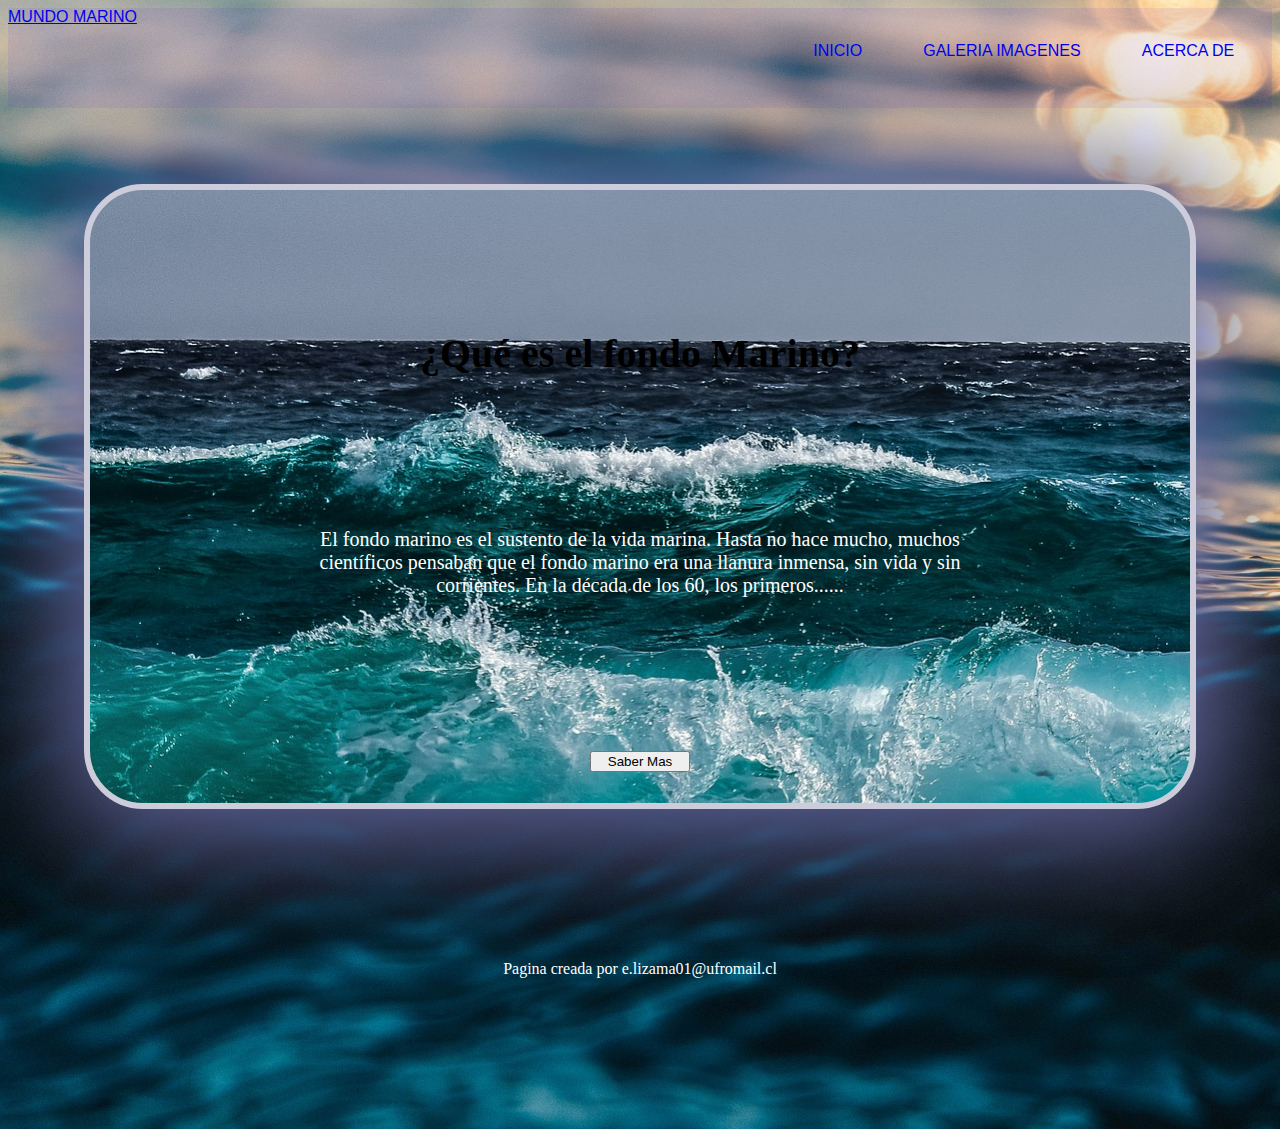
==== index.html @ bd56100f "Add files via upload" ====
<!DOCTYPE html>
<html>

<head>
    <meta charset="utf-8" />
    <meta http-equiv="X-UA-Compatible" content="IE=edge">
    <title>Inicio</title>
    <meta name="viewport" content="width=device-width, initial-scale=1">
    <link rel="stylesheet" type="text/css" media="screen" href="css/estilo1.css" />
    <script src="main.js"></script>
</head>

<body>
    <header class="header">
        <div id="logo">
            <a href="index.html">MUNDO MARINO</a>
        </div>
        <ul id="menu">
            <li>
                <a href="index.html">INICIO</a>
                <a href="galeriaimagenes.html">GALERIA IMAGENES</a>
                <a href="acercade.html">ACERCA DE </a>
            </li>
        </ul>

    </header>
    <div class="container1">
        <h1>¿Qué es el fondo Marino?</h1>
        <p>El fondo marino es el sustento de la vida marina. Hasta no hace mucho, muchos científicos pensaban que el fondo marino era una llanura inmensa, sin vida y sin corrientes. En la década de los 60, los primeros......</p>

        <a href="acercade.html" id="ab"><button id="vermas" type="button" class="btn btn-large btn-block btn-info">Saber Mas </button></a>
    </div>
    <footer>
        <p>Pagina creada por e.lizama01@ufromail.cl</p>
    </footer>
    </body
---- css/estilo1.css ----
body {
    background-image: url("../images/imagen8.jpg");
}

#textlogo {
    color: rgba(57, 44, 202, 0.966);
}

header {
    background-color: rgba(89, 14, 238, 0.082);
    height: 100px;
    margin: 0.25;
    text-decoration: none;
    font-family: 'Gill Sans', 'Gill Sans MT', Calibri, 'Trebuchet MS', sans-serif;
}

#menu {
    float: right;
    background-color: rgba(222, 184, 135, 0);
    margin-top: 0.60;
    text-decoration: none;
}

ul {
    list-style-type: none;
    text-decoration: none;
}

li a {
    border-color: rgb(145, 17, 13);
    border-width: 1cm;
    border: 0.50cm;
    margin-right: 0.50cm;
    padding: 0.50cm;
    text-decoration: none;
}

li a.active {
    background-color: rgba(11, 7, 73, 0.185);
    color: white;
    text-decoration: none;
}

li a:hover:not(.active) {
    background-color: rgba(16, 38, 100, 0.288);
    color: white;
}

.container1 {
    background-color: rgb(22, 205, 211);
    align-items: center;
    background-image: url("../images/imagen7.jpg");
    height: 500px;
    text-align: center;
    padding-top: 3cm;
    padding-left: 2cm;
    padding-right: 2cm;
    font-size: 20px;
    margin: 2cm;
    -webkit-box-shadow: 2px 4px 115px 28px rgba(100, 103, 158, 1);
    -moz-box-shadow: 2px 4px 115px 28px rgba(100, 103, 158, 1);
    box-shadow: 2px 4px 115px 28px rgba(100, 103, 158, 1);
    border-radius: 59px 59px 59px 59px;
    -moz-border-radius: 59px 59px 59px 59px;
    -webkit-border-radius: 59px 59px 59px 59px;
    border: 6px solid #ccccdb;
}

p {
    color: rgb(255, 255, 255);
    margin: 4cm;
    padding-top: 0.50;
}

#vermas {
    width: 100px;
    margin: 0cm;
    position: absolutes;
    margin-left: auto;
    margin-right: auto;
    text-decoration: none;
}

footer {
    text-align: center;
    background-color: rgba(169, 169, 169, 0);
}

.column {
    float: left;
    width: 25%;
    padding: 10px;
}
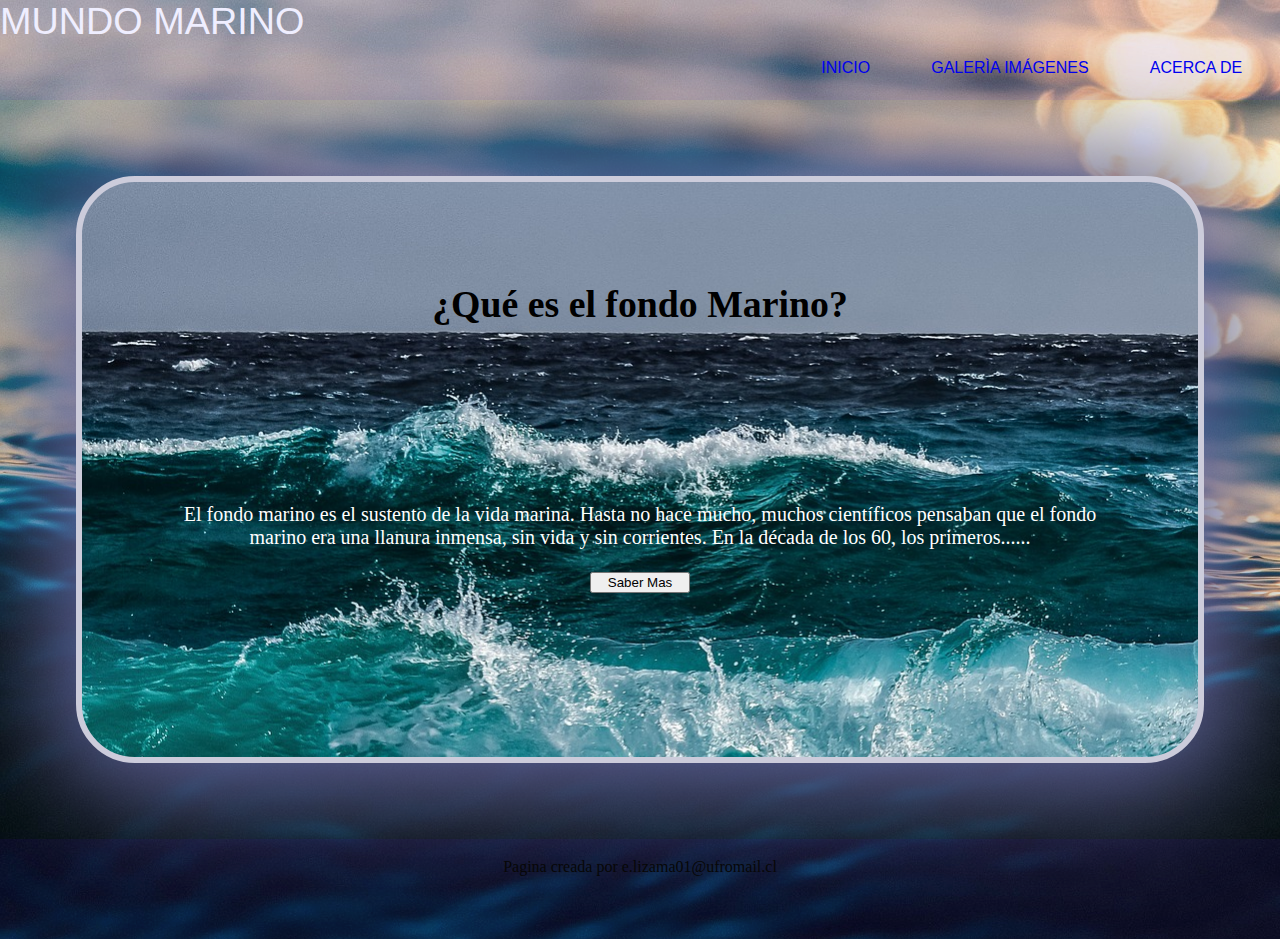
==== commit 84380b20: "22/9/18" ====
--- a/index.html
+++ b/index.html
@@ -13,12 +13,12 @@
 <body>
     <header class="header">
         <div id="logo">
-            <a href="index.html">MUNDO MARINO</a>
+            <a id="textlogo" href="index.html">MUNDO MARINO</a>
         </div>
         <ul id="menu">
             <li>
                 <a href="index.html">INICIO</a>
-                <a href="galeriaimagenes.html">GALERIA IMAGENES</a>
+                <a href="galeriaimagenes.html">GALERÌA IMÁGENES</a>
                 <a href="acercade.html">ACERCA DE </a>
             </li>
         </ul>
@@ -26,7 +26,7 @@
     </header>
     <div class="container1">
         <h1>¿Qué es el fondo Marino?</h1>
-        <p>El fondo marino es el sustento de la vida marina. Hasta no hace mucho, muchos científicos pensaban que el fondo marino era una llanura inmensa, sin vida y sin corrientes. En la década de los 60, los primeros......</p>
+        <p id="pindex">El fondo marino es el sustento de la vida marina. Hasta no hace mucho, muchos científicos pensaban que el fondo marino era una llanura inmensa, sin vida y sin corrientes. En la década de los 60, los primeros......</p>
 
         <a href="acercade.html" id="ab"><button id="vermas" type="button" class="btn btn-large btn-block btn-info">Saber Mas </button></a>
     </div>
--- a/css/estilo1.css
+++ b/css/estilo1.css
@@ -1,9 +1,12 @@
 body {
     background-image: url("../images/imagen8.jpg");
+    margin: 0%;
 }
 
 #textlogo {
-    color: rgba(57, 44, 202, 0.966);
+    color: rgb(239, 238, 255);
+    font-size: 1cm;
+    text-decoration: none;
 }
 
 header {
@@ -52,7 +55,7 @@
     background-image: url("../images/imagen7.jpg");
     height: 500px;
     text-align: center;
-    padding-top: 3cm;
+    padding-top: 2cm;
     padding-left: 2cm;
     padding-right: 2cm;
     font-size: 20px;
@@ -66,10 +69,16 @@
     border: 6px solid #ccccdb;
 }
 
+#pindex {
+    color: rgb(255, 255, 255);
+    margin: 20px;
+    padding-top: 4cm;
+}
+
 p {
-    color: rgb(255, 255, 255);
-    margin: 4cm;
-    padding-top: 0.50;
+    color: rgb(7, 7, 7);
+    margin: 20px;
+    padding-top: 0.50cm;
 }
 
 #vermas {
@@ -83,11 +92,29 @@
 
 footer {
     text-align: center;
-    background-color: rgba(169, 169, 169, 0);
+    background-color: rgba(89, 14, 238, 0.082);
+    height: 100px;
 }
 
 .column {
     float: left;
     width: 25%;
     padding: 10px;
+}
+
+section {
+    text-align: center;
+    background-color: #ccccdb8c;
+    margin: 1.5cm;
+    -webkit-box-shadow: 2px 4px 115px 28px rgba(100, 103, 158, 1);
+    -moz-box-shadow: 2px 4px 115px 28px rgba(100, 103, 158, 1);
+    box-shadow: 2px 4px 115px 28px rgba(100, 103, 158, 1);
+    border-radius: 59px 59px 59px 59px;
+    -moz-border-radius: 59px 59px 59px 59px;
+    -webkit-border-radius: 59px 59px 59px 59px;
+    border: 6px solid #ccccdb;
+}
+
+h1 {
+    font-size: 1cm;
 }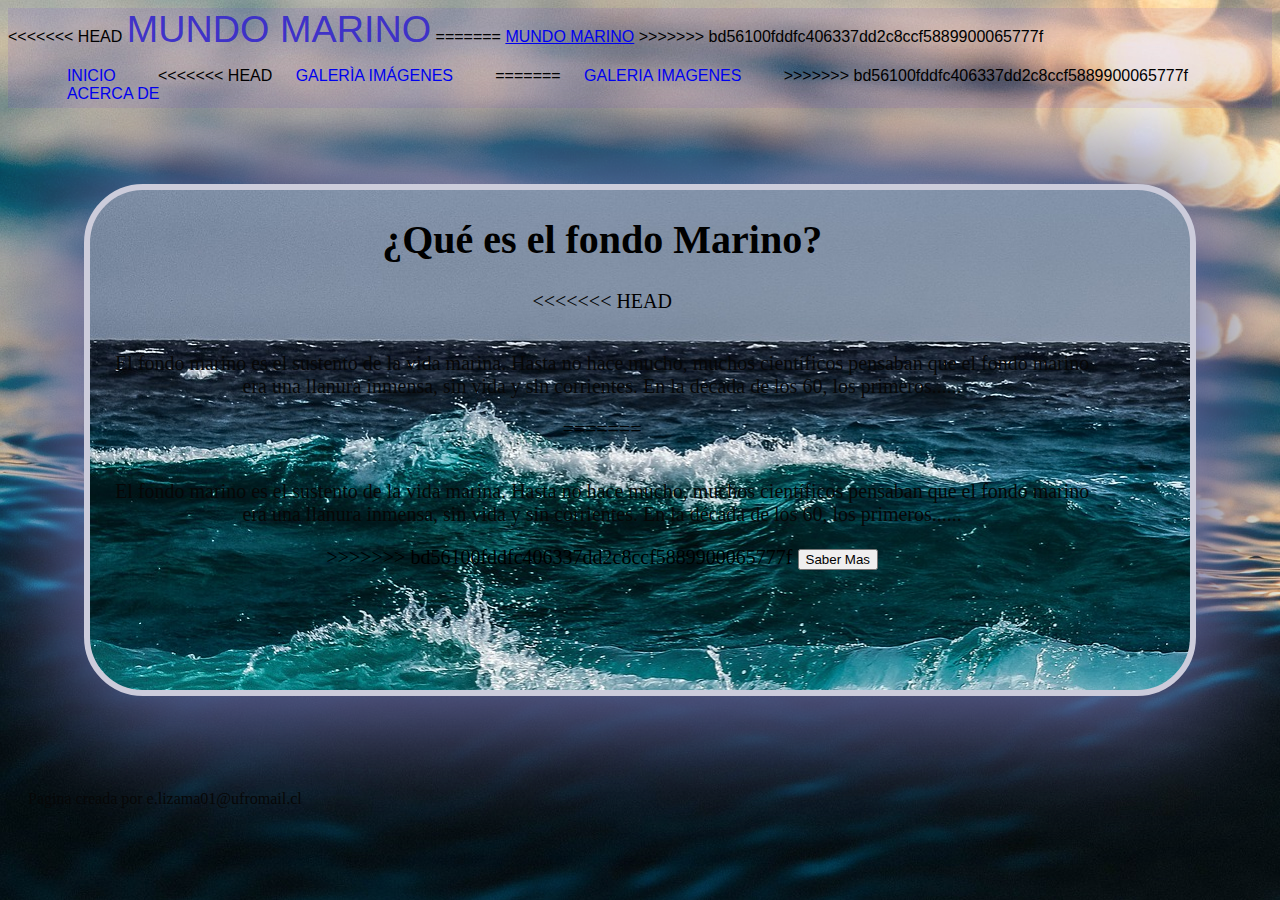
==== commit bfe27066: "22/9/18" ====
--- a/index.html
+++ b/index.html
@@ -13,12 +13,20 @@
 <body>
     <header class="header">
         <div id="logo">
+<<<<<<< HEAD
             <a id="textlogo" href="index.html">MUNDO MARINO</a>
+=======
+            <a href="index.html">MUNDO MARINO</a>
+>>>>>>> bd56100fddfc406337dd2c8ccf5889900065777f
         </div>
         <ul id="menu">
             <li>
                 <a href="index.html">INICIO</a>
+<<<<<<< HEAD
                 <a href="galeriaimagenes.html">GALERÌA IMÁGENES</a>
+=======
+                <a href="galeriaimagenes.html">GALERIA IMAGENES</a>
+>>>>>>> bd56100fddfc406337dd2c8ccf5889900065777f
                 <a href="acercade.html">ACERCA DE </a>
             </li>
         </ul>
@@ -26,7 +34,11 @@
     </header>
     <div class="container1">
         <h1>¿Qué es el fondo Marino?</h1>
+<<<<<<< HEAD
         <p id="pindex">El fondo marino es el sustento de la vida marina. Hasta no hace mucho, muchos científicos pensaban que el fondo marino era una llanura inmensa, sin vida y sin corrientes. En la década de los 60, los primeros......</p>
+=======
+        <p>El fondo marino es el sustento de la vida marina. Hasta no hace mucho, muchos científicos pensaban que el fondo marino era una llanura inmensa, sin vida y sin corrientes. En la década de los 60, los primeros......</p>
+>>>>>>> bd56100fddfc406337dd2c8ccf5889900065777f
 
         <a href="acercade.html" id="ab"><button id="vermas" type="button" class="btn btn-large btn-block btn-info">Saber Mas </button></a>
     </div>
--- a/css/estilo1.css
+++ b/css/estilo1.css
@@ -1,5 +1,6 @@
 body {
     background-image: url("../images/imagen8.jpg");
+<<<<<<< HEAD
     margin: 0%;
 }
 
@@ -7,6 +8,12 @@
     color: rgb(239, 238, 255);
     font-size: 1cm;
     text-decoration: none;
+=======
+}
+
+#textlogo {
+    color: rgba(57, 44, 202, 0.966);
+>>>>>>> bd56100fddfc406337dd2c8ccf5889900065777f
 }
 
 header {
@@ -55,7 +62,11 @@
     background-image: url("../images/imagen7.jpg");
     height: 500px;
     text-align: center;
+<<<<<<< HEAD
     padding-top: 2cm;
+=======
+    padding-top: 3cm;
+>>>>>>> bd56100fddfc406337dd2c8ccf5889900065777f
     padding-left: 2cm;
     padding-right: 2cm;
     font-size: 20px;
@@ -69,6 +80,7 @@
     border: 6px solid #ccccdb;
 }
 
+<<<<<<< HEAD
 #pindex {
     color: rgb(255, 255, 255);
     margin: 20px;
@@ -79,6 +91,12 @@
     color: rgb(7, 7, 7);
     margin: 20px;
     padding-top: 0.50cm;
+=======
+p {
+    color: rgb(255, 255, 255);
+    margin: 4cm;
+    padding-top: 0.50;
+>>>>>>> bd56100fddfc406337dd2c8ccf5889900065777f
 }
 
 #vermas {
@@ -92,14 +110,19 @@
 
 footer {
     text-align: center;
+<<<<<<< HEAD
     background-color: rgba(89, 14, 238, 0.082);
     height: 100px;
+=======
+    background-color: rgba(169, 169, 169, 0);
+>>>>>>> bd56100fddfc406337dd2c8ccf5889900065777f
 }
 
 .column {
     float: left;
     width: 25%;
     padding: 10px;
+<<<<<<< HEAD
 }
 
 section {
@@ -117,4 +140,6 @@
 
 h1 {
     font-size: 1cm;
+=======
+>>>>>>> bd56100fddfc406337dd2c8ccf5889900065777f
 }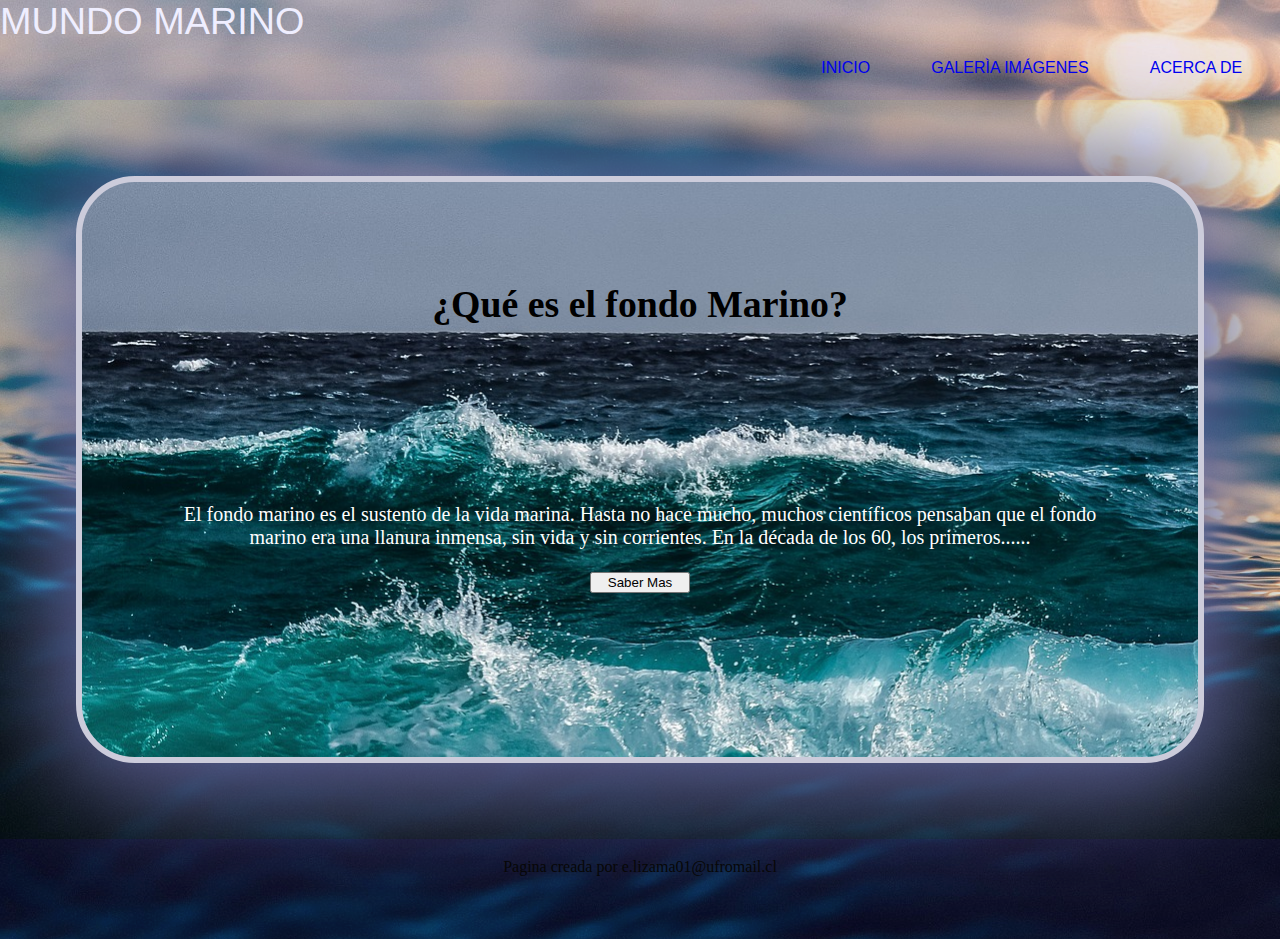
==== commit 0eb2e475: "22/09/18" ====
--- a/index.html
+++ b/index.html
@@ -13,20 +13,12 @@
 <body>
     <header class="header">
         <div id="logo">
-<<<<<<< HEAD
             <a id="textlogo" href="index.html">MUNDO MARINO</a>
-=======
-            <a href="index.html">MUNDO MARINO</a>
->>>>>>> bd56100fddfc406337dd2c8ccf5889900065777f
         </div>
         <ul id="menu">
             <li>
                 <a href="index.html">INICIO</a>
-<<<<<<< HEAD
                 <a href="galeriaimagenes.html">GALERÌA IMÁGENES</a>
-=======
-                <a href="galeriaimagenes.html">GALERIA IMAGENES</a>
->>>>>>> bd56100fddfc406337dd2c8ccf5889900065777f
                 <a href="acercade.html">ACERCA DE </a>
             </li>
         </ul>
@@ -34,11 +26,7 @@
     </header>
     <div class="container1">
         <h1>¿Qué es el fondo Marino?</h1>
-<<<<<<< HEAD
         <p id="pindex">El fondo marino es el sustento de la vida marina. Hasta no hace mucho, muchos científicos pensaban que el fondo marino era una llanura inmensa, sin vida y sin corrientes. En la década de los 60, los primeros......</p>
-=======
-        <p>El fondo marino es el sustento de la vida marina. Hasta no hace mucho, muchos científicos pensaban que el fondo marino era una llanura inmensa, sin vida y sin corrientes. En la década de los 60, los primeros......</p>
->>>>>>> bd56100fddfc406337dd2c8ccf5889900065777f
 
         <a href="acercade.html" id="ab"><button id="vermas" type="button" class="btn btn-large btn-block btn-info">Saber Mas </button></a>
     </div>
--- a/css/estilo1.css
+++ b/css/estilo1.css
@@ -1,6 +1,5 @@
 body {
     background-image: url("../images/imagen8.jpg");
-<<<<<<< HEAD
     margin: 0%;
 }
 
@@ -8,12 +7,6 @@
     color: rgb(239, 238, 255);
     font-size: 1cm;
     text-decoration: none;
-=======
-}
-
-#textlogo {
-    color: rgba(57, 44, 202, 0.966);
->>>>>>> bd56100fddfc406337dd2c8ccf5889900065777f
 }
 
 header {
@@ -62,11 +55,7 @@
     background-image: url("../images/imagen7.jpg");
     height: 500px;
     text-align: center;
-<<<<<<< HEAD
     padding-top: 2cm;
-=======
-    padding-top: 3cm;
->>>>>>> bd56100fddfc406337dd2c8ccf5889900065777f
     padding-left: 2cm;
     padding-right: 2cm;
     font-size: 20px;
@@ -80,7 +69,6 @@
     border: 6px solid #ccccdb;
 }
 
-<<<<<<< HEAD
 #pindex {
     color: rgb(255, 255, 255);
     margin: 20px;
@@ -91,12 +79,6 @@
     color: rgb(7, 7, 7);
     margin: 20px;
     padding-top: 0.50cm;
-=======
-p {
-    color: rgb(255, 255, 255);
-    margin: 4cm;
-    padding-top: 0.50;
->>>>>>> bd56100fddfc406337dd2c8ccf5889900065777f
 }
 
 #vermas {
@@ -110,19 +92,14 @@
 
 footer {
     text-align: center;
-<<<<<<< HEAD
     background-color: rgba(89, 14, 238, 0.082);
     height: 100px;
-=======
-    background-color: rgba(169, 169, 169, 0);
->>>>>>> bd56100fddfc406337dd2c8ccf5889900065777f
 }
 
 .column {
     float: left;
     width: 25%;
     padding: 10px;
-<<<<<<< HEAD
 }
 
 section {
@@ -140,6 +117,4 @@
 
 h1 {
     font-size: 1cm;
-=======
->>>>>>> bd56100fddfc406337dd2c8ccf5889900065777f
 }